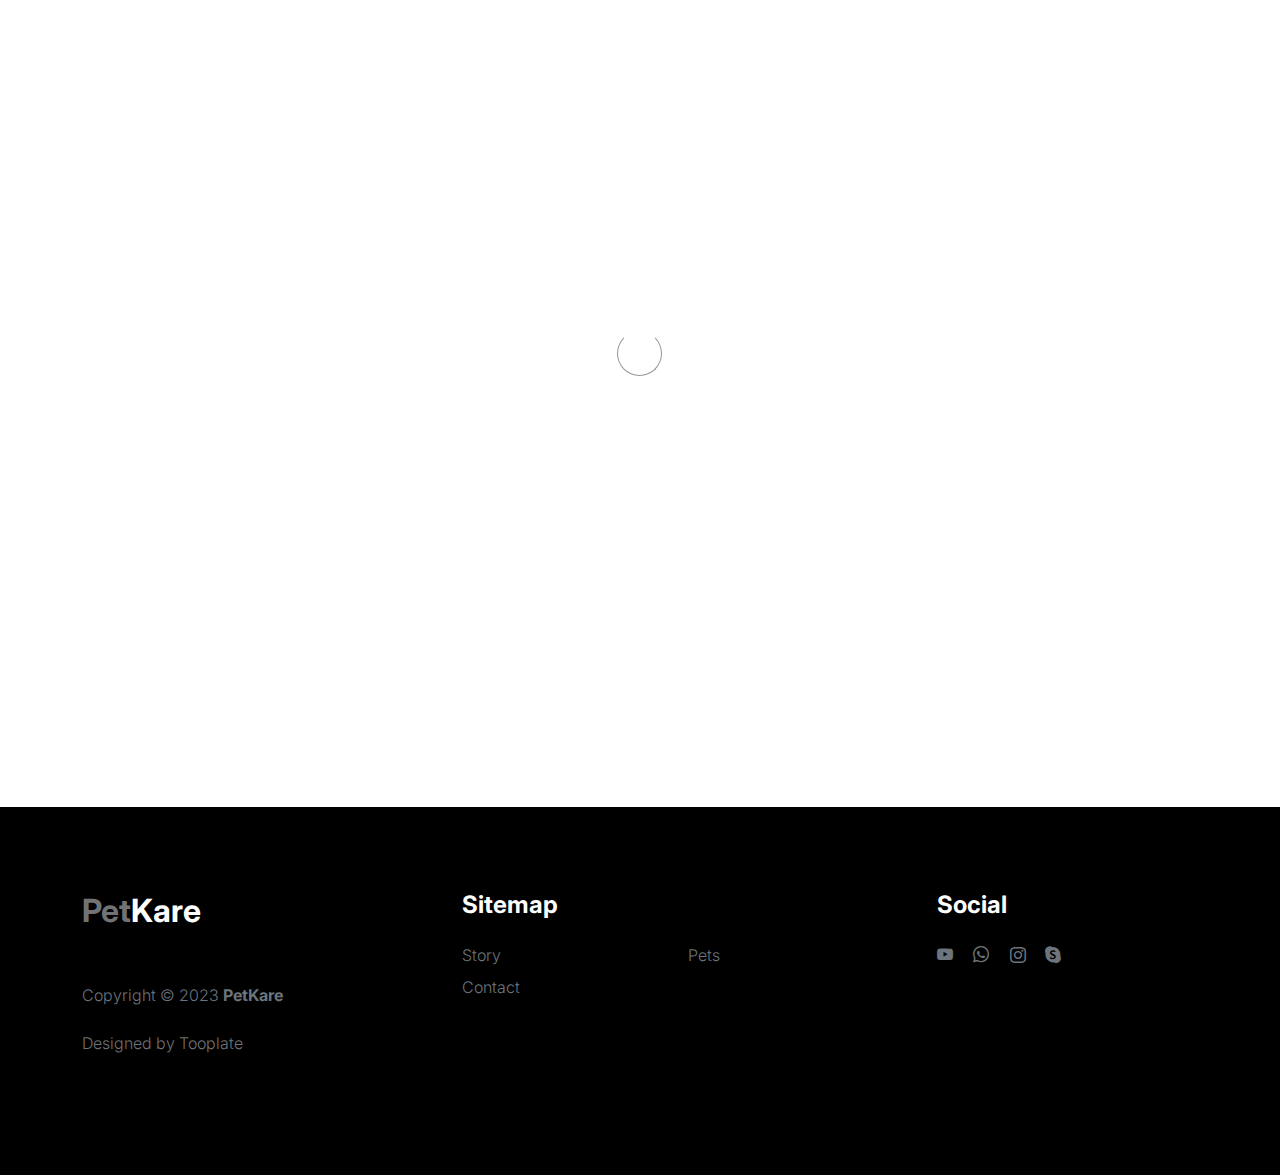
==== Frontend/html/pets.html @ c5ba16d2 "Added the pet page" ====
<!doctype html>
<html lang="en">
    <head>
        <meta charset="utf-8">
        <meta name="viewport" content="width=device-width, initial-scale=1">
        <meta name="description" content="">
        <meta name="author" content="">
        <title>PetKare - Adopt a Pet</title>

        <!-- CSS FILES -->
        <link rel="preconnect" href="https://fonts.googleapis.com">
        <link rel="preconnect" href="https://fonts.gstatic.com" crossorigin>
        <link href="https://fonts.googleapis.com/css2?family=Inter:wght@100;300;400;700;900&display=swap" rel="stylesheet">
        <link href="../css/bootstrap.min.css" rel="stylesheet">
        <link href="../css/bootstrap-icons.css" rel="stylesheet">
        <link rel="stylesheet" href="../css/slick.css"/>
        <link href="../css/index.css" rel="stylesheet">
    </head>
    
    <body>
        <section class="preloader">
            <div class="spinner">
                <span class="sk-inner-circle"></span>
            </div>
        </section>
    
        <main>
            <nav class="navbar navbar-expand-lg">
                <div class="container">
                    <button class="navbar-toggler" type="button" data-bs-toggle="collapse" data-bs-target="#navbarNav" aria-controls="navbarNav" aria-expanded="false" aria-label="Toggle navigation">
                        <span class="navbar-toggler-icon"></span>
                    </button>
                    <a class="navbar-brand" href="index.html">
                        <strong><span>Pet</span>Kare</strong>
                    </a>
                    <div class="collapse navbar-collapse" id="navbarNav">
                        <ul class="navbar-nav mx-auto">
                            <li class="nav-item"><a class="nav-link active" href="index.html">Home</a></li>
                            <li class="nav-item"><a class="nav-link" href="about.html">Story</a></li>
                            <li class="nav-item"><a class="nav-link" href="pets.html">Pets</a></li> <!-- Change "Products" to "Pets" -->
                            <li class="nav-item"><a class="nav-link" href="contact.html">Contact</a></li>
                        </ul>
                    </div>
                </div>
            </nav>

            <header class="site-header section-padding d-flex justify-content-center align-items-center">
                <div class="container">
                    <div class="row">
                        <div class="col-lg-10 col-12">
                            <h1>
                                <span class="d-block text-primary">Adopt a</span>
                                <span class="d-block text-dark">furry friend</span> <!-- Updated heading -->
                            </h1>
                        </div>
                    </div>
                </div>
            </header>

            <section class="pets section-padding">
                <div class="container">
                    <div class="row">
                        <div class="col-12">
                            <h2 class="mb-5">Our Available Pets</h2> <!-- Updated to Pets -->
                        </div>

                        <!-- Placeholder for pet images fetched dynamically -->
                        <div id="pet-gallery" class="row">
                            <!-- JavaScript will populate this section -->
                        </div>

                    </div>
                </div>
            </section>
        </main>

        <footer class="site-footer">
            <div class="container">
                <div class="row">
                    <div class="col-lg-3 col-10 me-auto mb-4">
                        <h4 class="text-white mb-3"><a href="index.html">Pet</a>Kare</h4>
                        <p class="copyright-text text-muted mt-lg-5 mb-4 mb-lg-0">Copyright © 2023 <strong>PetKare</strong></p>
                        <br>
                        <p class="copyright-text">Designed by <a href="https://www.tooplate.com/" target="_blank">Tooplate</a></p>
                    </div>
                    <div class="col-lg-5 col-8">
                        <h5 class="text-white mb-3">Sitemap</h5>
                        <ul class="footer-menu d-flex flex-wrap">
                            <li class="footer-menu-item"><a href="about.html" class="footer-menu-link">Story</a></li>
                            <li class="footer-menu-item"><a href="pets.html" class="footer-menu-link">Pets</a></li> <!-- Updated link -->
                            <li class="footer-menu-item"><a href="contact.html" class="footer-menu-link">Contact</a></li>
                        </ul>
                    </div>
                    <div class="col-lg-3 col-4">
                        <h5 class="text-white mb-3">Social</h5>
                        <ul class="social-icon">
                            <li><a href="#" class="social-icon-link bi-youtube"></a></li>
                            <li><a href="#" class="social-icon-link bi-whatsapp"></a></li>
                            <li><a href="#" class="social-icon-link bi-instagram"></a></li>
                            <li><a href="#" class="social-icon-link bi-skype"></a></li>
                        </ul>
                    </div>
                </div>
            </div>
        </footer>

        <!-- JAVASCRIPT FILES -->
        <script src="../js/jquery.min.js"></script>
        <script src="../js/bootstrap.bundle.min.js"></script>
        <script src="../js/slick.min.js"></script>
        <script src="../js/custom.js"></script>

        <script>
            // Fetch pets data from the API and dynamically add them to the page
            fetch('http://localhost:8089/api/pets')  // Replace with your actual API endpoint
                .then(response => response.json())
                .then(data => {
                    const petGallery = document.getElementById('pet-gallery');
                    data.forEach(pet => {
                        // Dynamically create pet cards with the new details
                        const petCard = `
                            <div class="col-lg-4 col-md-6 col-12 mb-3 pet-cards"> <!-- Updated column size for responsiveness -->
                                <div class="product-thumb">
                                    <a href="product-detail.html">
                                        <img src="${pet.petImage}" class="img-fluid product-image" alt="${pet.petName}">
                                    </a>
        
                                    <div class="product-info d-flex flex-column">
                                        <h5 class="product-title mb-2">${pet.petName}</h5> <!-- Display Pet Name -->
                                        <p class="product-p">Breed: ${pet.petBreed}</p> <!-- Display Pet Breed -->
                                        <p class="product-p">Type: ${pet.petType}</p> <!-- Display Pet Type -->
                                        <p class="product-p">Age: ${pet.petAge} years</p> <!-- Display Pet Age -->
                                        <p class="product-p">Gender: ${pet.petGender}</p> <!-- Display Pet Gender -->
                                    </div>
                                </div>
                            </div>
                        `;
                        petGallery.innerHTML += petCard;
                    });
                })
                .catch(error => console.error('Error fetching pets:', error));
        </script>
    </body>
</html>
---- Frontend/css/index.css ----
/*

Tooplate 2127 Little Fashion

https://www.tooplate.com/view/2127-little-fashion

*/


/*---------------------------------------
  CUSTOM PROPERTIES ( VARIABLES )             
-----------------------------------------*/
:root {
  --white-color:                #FFFFFF;
  --primary-color:              #FF4400;
  --section-bg-color:           #f0f8ff;
  --dark-color:                 #000000;
  --grey-color:                 #d0d1d1;
  --p-color:                    #717275;

  --body-font-family:           'Inter', sans-serif;

  --h5-font-size:               24px;
  --p-font-size:                20px;
  --copyright-text-font-size:   16px;
  --product-link-font-size:     14px;
  --custom-link-font-size:      12px;

  --font-weight-thin:           100;
  --font-weight-light:          300;
  --font-weight-normal:         400;
  --font-weight-bold:           700;
  --font-weight-black:          900;
}

body,
html {
  height: 100%;
}

html {
  scroll-behavior: smooth;
}

@media screen and (prefers-reduced-motion: reduce) {
  html {
    scroll-behavior: auto;
  }
}

body {
    background: var(--white-color);
    font-family: var(--body-font-family);    
    position: relative;
}

/*---------------------------------------
  TYPOGRAPHY               
-----------------------------------------*/

h2,
h3,
h4,
h5,
h6 {
  color: var(--dark-color);
  line-height: inherit;
}

h1,
h2,
h3,
h4,
h5,
h6 {
  font-weight: var(--font-weight-bold);
}

h1,
h2 {
  font-weight: var(--font-weight-black);
}

h1 {
  font-size: 64px;
  line-height: normal;
}

h2 {
  font-size: 42px;
}

h3 {
  font-size: 36px;
}

h4 {
  font-size: 32px;
}

h5 {
  font-size: 24px;
}

h6 {
  font-size: 20px;
}

p {
  color: var(--p-color);
  font-size: var(--p-font-size);
  font-weight: var(--font-weight-light);
}

a, 
button {
  touch-action: manipulation;
  transition: all 0.3s;
}

a {
  color: var(--p-color);
  text-decoration: none;
}

a:hover {
  color: var(--primary-color);
}

.text-primary {
  color: var(--primary-color) !important;
}

::selection {
  background: var(--primary-color);
  color: var(--white-color);
}

/*---------------------------------------
  CUSTOM LINK               
-----------------------------------------*/
.custom-link {
  color: var(--p-color);
  font-size: var(--custom-link-font-size);
  font-weight: var(--font-weight-bold);
  text-transform: uppercase;
  position: relative;
}

.custom-link i {
  position: absolute;
  opacity: 0;
  bottom: 0;
  left: 100%;
  transition: all 0.3s;
  line-height: normal;
}

.custom-link:hover i {
  opacity: 1;
  left: 101%;
}

.lead {
  font-size: 1.5rem;
  font-weight: var(--font-weight-thin);
}

b,
strong {
  font-weight: var(--font-weight-bold);
}

/*---------------------------------------
  PRE LOADER               
-----------------------------------------*/
.preloader {
  position: fixed;
  top: 0;
  left: 0;
  width: 100%;
  height: 100%;
  z-index: 99999;
  display: flex;
  flex-flow: row nowrap;
  justify-content: center;
  align-items: center;
  background: none repeat scroll 0 0 var(--white-color);
}

.spinner {
  border: 1px solid transparent;
  border-radius: 5px;
  position: relative;
}

.spinner::before {
  content: '';
  box-sizing: border-box;
  position: absolute;
  top: 50%;
  left: 50%;
  width: 45px;
  height: 45px;
  margin-top: -10px;
  margin-left: -23px;
  border-radius: 50%;
  border: 1px solid #959595;
  border-top-color: var(--white-color);
  animation: spinner .9s linear infinite;
}

@keyframes spinner {
  to {transform: rotate(360deg);}
}

/*---------------------------------------
  CUSTOM BUTTON & ICON              
-----------------------------------------*/
.custom-btn {
  background: var(--dark-color);
  border-radius: 50px;
  color: var(--white-color);
  font-size: var(--copyright-text-font-size);
  text-transform: uppercase;
  padding: 16.50px 20px;
}

.social-btn {
  background: transparent;
  border: 1px solid var(--grey-color);
  color: var(--dark-color);
  text-transform: none;
}

.social-btn:hover {
  border-color: transparent;
}

.cart-form-select {
  border-radius: 0;
  padding-top: 15px;
  padding-bottom: 15px;
}

.cart-btn {
  border-radius: 0;
  width: 100%;
  font-size: var(--product-link-font-size);
}

.custom-btn:hover,
.slick-slideshow .custom-btn:hover {
  background: var(--primary-color);
  color: var(--white-color);
}

.custom-icon {
  color: var(--p-color);
  font-size: 24px;
}

.custom-icon {
  display: inline-block;
  vertical-align: middle;
}

.bi-bag.custom-icon {
  font-size: 17px;
}

.featured-icon {
  color: var(--grey-color);
  font-size: 52px;
}

/*---------------------------------------
  DIV SEPARATOR               
-----------------------------------------*/
.div-separator {
  position: relative;
}

.div-separator::before {
  content: "";
  height: 1px;
  background: var(--grey-color);
  display: block;
  width: 100%;
}

.div-separator span {
  position: absolute;
  top: 50%;
  margin-left: -22.5px;
  left: 50%;
  text-align: center;
  background: var(--white-color);
  margin-top: -11px;
  color: var(--dark-color);
  font-weight: var(--font-weight-bold);
  font-size: 14px;
  width: 35px;
  text-transform: uppercase;
}

/*---------------------------------------
  FULL IMAGE               
-----------------------------------------*/
.full-image-img {
  display: block;
  position: absolute;
  z-index: -1;
  right: 0;
  width: 100%;
  bottom: -120px;
  min-width: 650px;
}

@media (min-width: 1600px) {
  .full-image-img {
    bottom: -200px;
  }
}

/*---------------------------------------
  NAVIGATION               
-----------------------------------------*/
.navbar {
  background: var(--white-color);
  position: fixed;
  top: 0;
  right: 0;
  left: 0;
  padding: 25px 0;
  z-index: 2;
  will-change: transform;
  transition: transform 300ms linear;
}

.navbar span, h2 span, h4 span {
	color: var(--primary-color);
}

.navbar.headroom--not-top {
  padding: 20px 0;
}

.headroom--pinned {
  transform: translate(0, 0);
}

.headroom--unpinned {
  transform: translate(0, -150%);
}

.navbar-brand {
  color: var(--dark-color);
  font-size: 24px;
  font-weight: var(--font-weight-light);
  margin: 0;
  padding: 0;
}

.navbar-expand-lg .navbar-nav .nav-link {
  display: inline-block;
  padding: 0;
  margin-right: 1.5rem;
  margin-left: 1.5rem;
}

.nav-link {
  color: var(--p-color);
  font-size: 16px;
  position: relative;
}

.navbar .nav-link::after {
  position: absolute;
  top: 100%;
  left: 0;
  width: 100%;
  height: 2px;
  background: var(--grey-color);
  content: '';
  opacity: 0;
  -webkit-transition: opacity 0.3s, -webkit-transform 0.3s;
  -moz-transition: opacity 0.3s, -moz-transform 0.3s;
  transition: opacity 0.3s, transform 0.3s;
  -webkit-transform: translateY(10px);
  -moz-transform: translateY(10px);
  transform: translateY(10px);
}

.navbar .nav-link.active::after, 
.navbar .nav-link:hover::after {
  opacity: 1;
  -webkit-transform: translateY(0px);
  -moz-transform: translateY(0px);
  transform: translateY(0px);
}

.navbar .nav-link.active,
.navbar .nav-link:hover {
  color: var(--primary-color);
}

.nav-link:focus, 
.nav-link:hover {
  color: var(--p-color);
}

.navbar-toggler {
  border: 0;
  padding: 0;
  cursor: pointer;
  margin: 0;
  width: 30px;
  height: 35px;
  outline: none;
}

.navbar-toggler:focus {
  outline: none;
  box-shadow: none;
}

.navbar-toggler[aria-expanded="true"] .navbar-toggler-icon {
  background: transparent;
}

.navbar-toggler[aria-expanded="true"] .navbar-toggler-icon:before,
.navbar-toggler[aria-expanded="true"] .navbar-toggler-icon:after {
  transition: top 300ms 50ms ease, -webkit-transform 300ms 350ms ease;
  transition: top 300ms 50ms ease, transform 300ms 350ms ease;
  transition: top 300ms 50ms ease, transform 300ms 350ms ease, -webkit-transform 300ms 350ms ease;
  top: 0;
}

.navbar-toggler[aria-expanded="true"] .navbar-toggler-icon:before {
  transform: rotate(45deg);
}

.navbar-toggler[aria-expanded="true"] .navbar-toggler-icon:after {
  transform: rotate(-45deg);
}

.navbar-toggler .navbar-toggler-icon {
  background: var(--dark-color);
  transition: background 10ms 300ms ease;
  display: block;
  width: 30px;
  height: 2px;
  position: relative;
}

.navbar-toggler .navbar-toggler-icon::before,
.navbar-toggler .navbar-toggler-icon::after {
  transition: top 300ms 350ms ease, -webkit-transform 300ms 50ms ease;
  transition: top 300ms 350ms ease, transform 300ms 50ms ease;
  transition: top 300ms 350ms ease, transform 300ms 50ms ease, -webkit-transform 300ms 50ms ease;
  position: absolute;
  right: 0;
  left: 0;
  background: var(--dark-color);
  width: 30px;
  height: 2px;
  content: '';
}

.navbar-toggler .navbar-toggler-icon:before {
  top: -8px;
}

.navbar-toggler .navbar-toggler-icon:after {
  top: 8px;
}

/*---------------------------------------
  SITE HEADER              
-----------------------------------------*/
.site-header {
  background-color: var(--section-bg-color);
  position: relative;
  overflow: hidden;
  margin-top: 86px;
}

.site-header.section-padding {
  padding-top: 7rem;
  padding-bottom: 7rem;
}

.site-header.section-padding-img {
  padding-top: 10rem;
  padding-bottom: 10rem;
}

.header-image {
  position: absolute;
  top: 0;
  right: 0;
  width: 50%;
  height: 100%;
  object-fit: cover;
}

/*---------------------------------------
  SLICK SLIDESHOW               
-----------------------------------------*/
@media (min-width: 992px) {
  .slick-slideshow {
    height: 100vh;
  }
}

.slick-slideshow {
  margin-top: 86px;
}

.slick-title {
  color: var(--white-color);
}

.slick-custom {
  position: relative;
}

.slick-custom img {
  width: 100%;
  object-fit: cover;
}

.slick-bottom {
  background: linear-gradient(to top, var(--dark-color), transparent 90%);
  position: absolute;
  z-index: 2;
  bottom: 0;
  right: 0;
  left: 0;
  width: 100%;
  height: 100%;
}

.slick-bottom .container {
  position: absolute;
  top: 40%;
  left: 50%;
  transform: translate(-50%, -40%);
}

.slick-overlay {
  background: linear-gradient(to top, #000, transparent 120%);
  position: absolute;
  top: 0;
  right: 0;
  bottom: 0;
  left: 0;
}

.slick-slideshow .custom-btn {
  font-weight: var(--font-weight-bold);
  display: inline-block;
  padding-right: 32px;
  padding-left: 32px;
}

@media (min-width: 576px) {
  .slick-slideshow .slick-dots {
    max-width: 540px;
  }
}

@media (min-width: 768px) {
  .slick-slideshow .slick-dots {
    max-width: 720px;
  }
}

@media (min-width: 992px) {
  .slick-slideshow .slick-dots {
    max-width: 960px;
  }
}

@media (min-width: 1200px) {
  .slick-slideshow .slick-dots {
    max-width: 1140px;
  }
}

@media (min-width: 1400px) {
  .slick-slideshow .slick-dots {
    max-width: 1320px;
  }
}

.slick-slideshow .slick-dots {
  position: absolute;
  z-index: 2;
  top: 50%;
  left: 0;
  right: 0;
  transform: translate(0, -50%);
  margin: 0 auto;
  padding: 0;
}

.slick-slideshow .slick-dots li {
  background: transparent;
  border: 5px solid rgba(255, 255, 255, 0.35);
  border-radius: 100%;
  display: block;
  width: 30px;
  height: 30px;
  margin: 10px;
  padding: 5px;
  margin-left: auto;
  cursor: pointer;
}

.slick-slideshow .slick-dots button {
  background: transparent;
  border: none;
  color: transparent;
  display: block;
  width: 100%;
  height: 0;
  margin: 0;
  padding: 0;
  outline: none;
  height: 0;
}

.slick-slideshow .slick-dots li:hover,
.slick-slideshow .slick-dots .slick-active {
  background: var(--white-color);
}

/*---------------------------------------
  CUSTOM CIRCLE IMAGES               
-----------------------------------------*/

.custom-circle-image {
  border-radius: 100px;
  width: 55px;
  height: 55px;
}

.custom-circle-image.team-image {
  width: 85px;
  height: 85px;
}

/*---------------------------------------
  TESTIMONIAL               
-----------------------------------------*/
.slick-testimonial .slick-list,
.slick-testimonial .slick-track {
  height: 100%;
}

.slick-testimonial {
  margin: auto;
}

.slick-testimonial-caption {
  quotes: '❝' '❞';
  position: relative;
  padding: 5rem 7rem;
}

.slick-testimonial-caption::before {
  content: open-quote;
  display: inline-block;
  color: var(--primary-color);
  font-family: auto;
  font-size: 100px;
  height: 0;
  position: absolute;
  top: 0;
  left: 0;
}

.slick-testimonial .slick-dots {
  text-align: center;
}

.slick-testimonial .slick-dots li {
  background: var(--grey-color);
  display: inline-block;
  vertical-align: top;
  width: 16%;
  height: 1px;
}

.slick-testimonial .slick-dots button {
  background: transparent;
  border: none;
  color: transparent;
  display: block;
  width: 100%;
  height: 0;
  margin: 0;
  padding: 0;
}

.slick-testimonial .slick-dots li:hover,
.slick-testimonial .slick-dots .slick-active {
  background: var(--dark-color);
}

/*---------------------------------------
  SECTION               
-----------------------------------------*/
section {
  content-visibility: auto;
  contain-intrinsic-size: 700px;
}

.section-padding {
  padding-top: 7rem;
  padding-bottom: 7rem;
}

.featured {
  background: var(--section-bg-color);
}

/*---------------------------------------
  ABOUT               
-----------------------------------------*/
.about .nav-pills .nav-item {
  width: 100%;
}

.about .nav-pills .nav-link {
  color: var(--grey-color);
  font-size: 18px;
  font-weight: var(--font-weight-bold);
  border-left: 1px solid var(--grey-color);
  border-radius: 0;
  padding-right: 0;
}

.about .nav-pills .nav-link:hover,
.about .nav-pills .nav-link.active, 
.about .nav-pills .show>.nav-link {
  background: transparent;
  border-left-color: var(--primary-color);
  color: var(--primary-color);
}

/*---------------------------------------
  FAQ ACCORDION               
-----------------------------------------*/
.accordion-item {
  background-color: transparent;
  border-top: 0;
  border-right: 0;
  border-left: 0;
}

.accordion-button {
  background-color: transparent;
  box-shadow: none;
}

.accordion-button:not(.collapsed) {
  background: transparent;
  box-shadow: none;
}

button:focus:not(:focus-visible) {
  border-color: transparent;
  box-shadow: none;
}

.accordion-body {
  border-top: 1px solid rgba(0,0,0,.125);
}

.accordion-button {
  font-size: 1.5rem;
  font-weight: var(--font-weight-normal);
  padding-top: 1.5rem;
  padding-right: 0;
  padding-bottom: 1.5rem;
  padding-left: 0;
}

.accordion-body {
  padding: 2rem 0;
}

/*---------------------------------------
  TEAM MEMBERS               
-----------------------------------------*/
.team {
  background: var(--grey-color);
}

.team-thumb {
  background: var(--white-color);
  position: relative;
  border-radius: .25rem;
  padding: 42px 32px;
}

.team-info {
  width: 100%;
}

.custom-modal-btn {
  background: var(--grey-color);
  color: var(--white-color);
  position: absolute;
  top: 0;
  right: 0;
  bottom: 0;
  margin: auto 32px;
  width: 42px;
  height: 42px;
}

.modal-body {
  padding: 4rem;
}

.modal-header {
  padding-top: 7rem;
  padding-bottom: 5rem;
}

.modal-header .btn-close {
  position: absolute;
  top: 0;
  right: 0;
  font-size: 24px;
  margin: 32px;
}

#cart-modal .modal-header .btn-close {
  z-index: 2;
  margin: 22px;
}

#cart-modal .modal-header {
  border-bottom: 0;
  padding: 0;
}

#cart-modal .modal-footer {
  padding: 2rem 4rem;
}

/*---------------------------------------
  SKILL - PROGRESS BAR               
-----------------------------------------*/
.skill-thumb strong {
  display: inline-block;
  margin-bottom: 6px;
}

.skill-thumb span {
  color: var(--dark-color);
  font-size: 24px;
  font-weight: var(--font-weight-bold);
}

.skill-thumb .progress {
  background: var(--white-color);
  box-shadow: none;
  border-radius: 100px;
  height: 1px;
  margin-bottom: 16px;
}

.skill-thumb .progress .progress-bar-primary {
  background: var(--grey-color);
}

/*---------------------------------------
  PRODUCT               
-----------------------------------------*/
.front-product {
  background: var(--section-bg-color);
}

.product-thumb {
  background: var(--white-color);
  position: relative;
  transition: all 0.5s ease-out;
}

.product-image {
  transition: all 0.5s ease-out;
}

.product-thumb:hover .product-image {
  box-shadow: 0 1rem 3rem rgba(0,0,0,.175);
}

.product-top {
  position: absolute;
  top: 0;
  right: 0;
  left: 0;
  margin: 20px;
}

.product-info {
  padding: 30px 20px;
}

.product-description,
.product-cart-thumb {
  padding: 0 20px;
}

.product-icon {
  color: var(--white-color);
}

.product-title-link {
  color: var(--dark-color);
}

.product-additional-link {
  display: inline-block;
  vertical-align: top;
  font-size: var(--product-link-font-size);
  margin-top: 32px;
  margin-right: 12px;
}

.product-alert {
  background: var(--white-color);
  color: var(--p-color);
  font-size: var(--custom-link-font-size);
  font-weight: var(--font-weight-bold);
  padding: 3px 10px;
}

.product-p {
  font-size: var(--product-link-font-size);
}

.view-all {
  text-transform: uppercase;
  color: var(--p-color);
  font-size: 13px;
  font-weight: var(--font-weight-bold);
  border-bottom: 2px solid var(--grey-color);
  padding-bottom: 6px;
}

.product-thumb {
  position: relative;
  overflow: hidden;
  background-color: #fff;
  border-radius: 10px;
  box-shadow: 0 4px 10px rgba(0, 0, 0, 0.1);
  padding: 15px;  /* Added padding for spacing inside the card */
  height: 100%;  /* Ensures the card takes up full height */
  display: flex;
  flex-direction: column;
}

.product-thumb img {
  max-width: 100%;
  border-radius: 10px;
}

.product-info {
  padding-top: 10px; 
  display: flex;
  flex-direction: row; /* Space between the image and the text */
}

.product-title {
  font-size: 1.25rem;
  font-weight: bold;
}

.product-p {
  font-size: 0.9rem;
  color: #555;
  margin-bottom: 5px;  /* Spacing between details */
}

.product-price {
  font-size: 1.1rem;
  font-weight: bold;
  color: #333;
}

.pet-cards{
  display: flex;
  flex-direction: row;
}


/*---------------------------------------
  CONTACT              
-----------------------------------------*/
.contact-info {
  padding: 40px;
}

.contact-form .form-control {
  border-color: var(--grey-color);
  font-weight: var(--font-weight-normal);
}

.form-floating>label {
  color: var(--grey-color);
  font-weight: var(--font-weight-normal);
}

.contact-form button[type='submit'] {
  background: var(--dark-color);
  border: none;
  border-radius: 100px;
  color: var(--white-color);
  font-weight: var(--font-weight-bold);
  text-transform: uppercase;
  padding: 16px;
}

.contact-form button[type='submit']:hover {
  background: var(--primary-color);
}

/*---------------------------------------
  SITE FOOTER               
-----------------------------------------*/
.site-footer {
  background: var(--dark-color);
  padding-top: 5rem;
  padding-bottom: 5rem;
}

.footer-menu {
  margin: 0;
  padding: 0;
}

.footer-menu-item {
  display: block;
  width: 50%;
}

.footer-menu-link {
  color: #6c757d;
  font-weight: var(--font-weight-light);
  display: inline-block;
  vertical-align: top;
  margin-top: 4px;
  margin-bottom: 4px;
}

.site-footer .social-icon-link {
  margin-top: 4px;
}

.site-footer .social-icon-link:hover,
.footer-menu-link:hover {
  color: var(--white-color);
}

.copyright-text {
  font-size: var(--copyright-text-font-size);
}

/*---------------------------------------
  SOCIAL ICON               
-----------------------------------------*/
.social-icon {
  margin: 0;
  padding: 0;
}

.social-icon li {
  list-style: none;
  display: inline-block;
  vertical-align: top;
}

.social-icon-link {
  color: #6c757d;
  font-size: 1rem;
  display: inline-block;
  vertical-align: top;
  margin-bottom: 4px;
  margin-right: 15px;
}

.social-icon-link:hover {
  color: var(--primary-color);
}

/*---------------------------------------
  RESPONSIVE STYLES               
-----------------------------------------*/
@media screen and (max-width: 1200px) {
  h1 {
    font-size: 62px;
  }
}

@media screen and (max-width: 991px) {
  h1 {
    font-size: 42px;
    margin-bottom: 0;
  }

  h2 {
    font-size: 36px;
  }

  h3 {
    font-size: 32px;
  }

  h4 {
    font-size: 28px;
  }

  h5 {
    font-size: 24px;
  }

  h6 {
    font-size: 20px;
  }

  .lead {
    font-size: 16px;
  }

  .navbar-expand-lg .navbar-nav .nav-link {
    margin-top: 1rem;
  }

  .site-header {
    background-position: bottom;
  }

  #cart-modal .modal-header .btn-close {
    margin: 22px 14px;
  }

  .custom-btn {
    font-size: 14px;
    padding: 13.5px 20px;
  }

  .slick-slideshow .custom-btn {
    padding-right: 27px;
    padding-left: 27px;
  }

  .social-login,
  .div-separator {
    width: 75% !important;
  }

  #cart-modal .modal-footer .row {
    width: 100% !important;
  }

  .site-header.section-padding,
  .section-padding {
    padding-top: 4rem;
    padding-bottom: 4rem;
  }

  .site-header-image.section-padding {
    padding-bottom: 0;
  }

  .header-info {
    padding-top: 50px;
    padding-bottom: 100px;
  }

  .header-image {
    position: relative;
    top: auto;
    bottom: 0;
    left: 0;
    width: auto;
    height: auto;
  }

  .slick-testimonial-caption {
    padding: 6rem 3rem 4rem 3rem;
  }

  .slick-slideshow .slick-dots li {
    width: 25px;
    height: 25px;
  }

  .modal-header {
    padding-top: 6rem;
    padding-bottom: 2rem;
  }

  .modal-body {
    padding: 2rem;
  }

  #cart-modal .modal-footer {
    padding-right: 0;
    padding-left: 0;
  }

  #cart-modal .modal-body {
    padding: 4rem 2rem 2rem 2rem;
  }

  .full-image-img {
    bottom: 0;
  }

  .img-pets{
    height: 500px;
  }
}
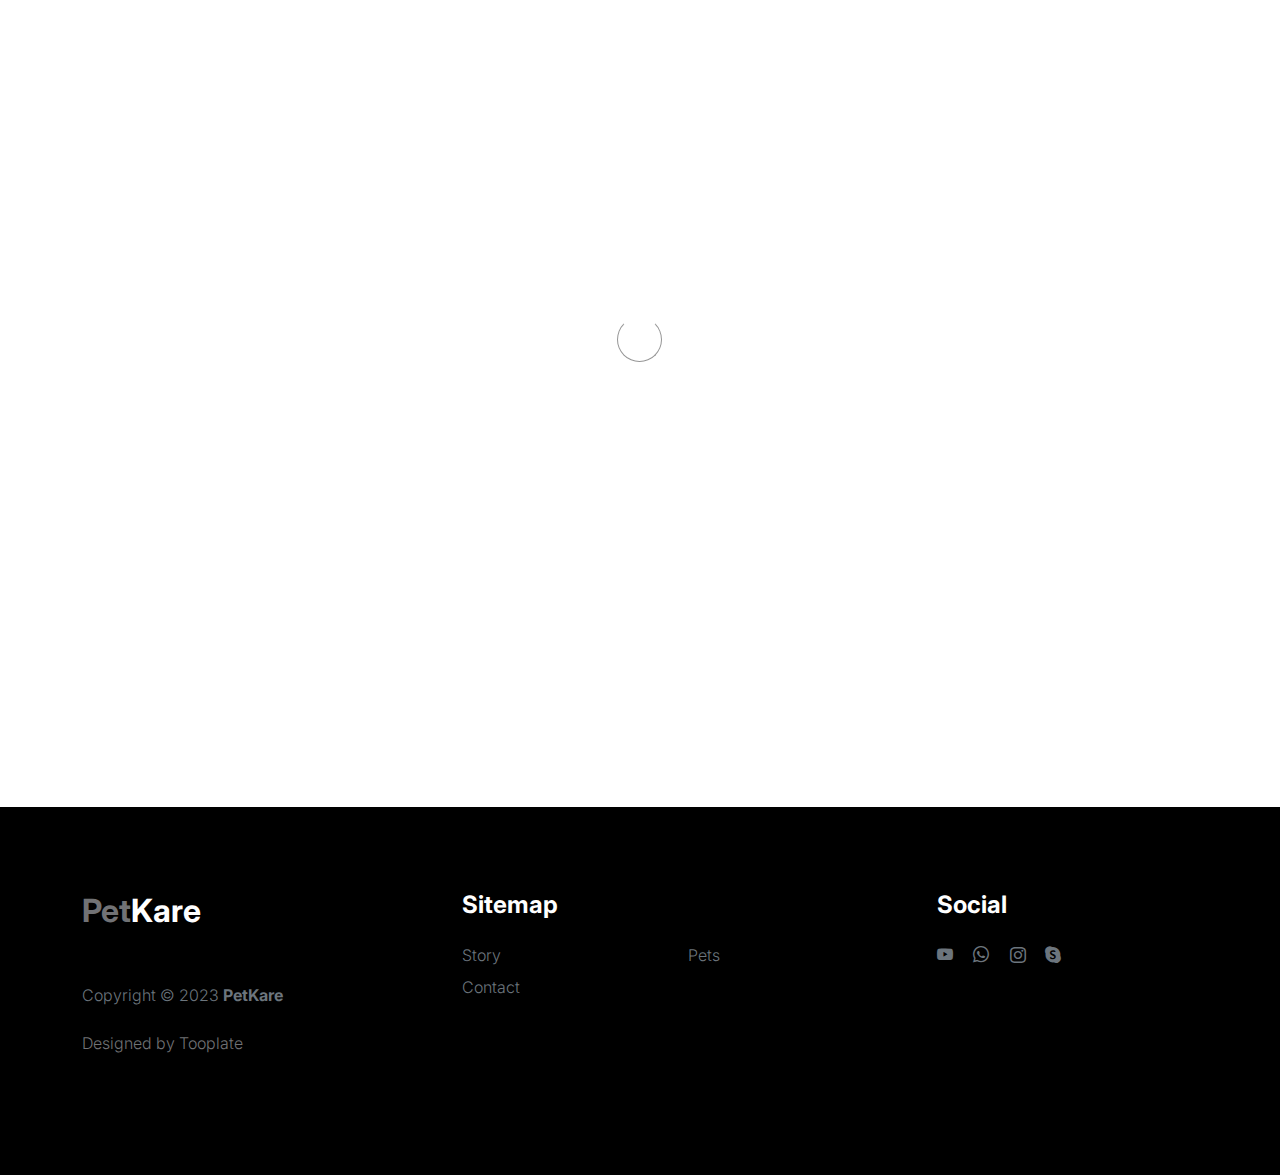
==== commit 29d179dc: "Added a pet detail view page" ====
--- a/Frontend/html/pets.html
+++ b/Frontend/html/pets.html
@@ -35,9 +35,9 @@
                     </a>
                     <div class="collapse navbar-collapse" id="navbarNav">
                         <ul class="navbar-nav mx-auto">
-                            <li class="nav-item"><a class="nav-link active" href="index.html">Home</a></li>
+                            <li class="nav-item"><a class="nav-link" href="index.html">Home</a></li>
                             <li class="nav-item"><a class="nav-link" href="about.html">Story</a></li>
-                            <li class="nav-item"><a class="nav-link" href="pets.html">Pets</a></li> <!-- Change "Products" to "Pets" -->
+                            <li class="nav-item"><a class="nav-link active" href="pets.html">Pets</a></li> <!-- Change "Products" to "Pets" -->
                             <li class="nav-item"><a class="nav-link" href="contact.html">Contact</a></li>
                         </ul>
                     </div>
@@ -121,7 +121,7 @@
                         const petCard = `
                             <div class="col-lg-4 col-md-6 col-12 mb-3 pet-cards"> <!-- Updated column size for responsiveness -->
                                 <div class="product-thumb">
-                                    <a href="product-detail.html">
+                                    <a href="pet-detail.html?id=${pet.petId}">
                                         <img src="${pet.petImage}" class="img-fluid product-image" alt="${pet.petName}">
                                     </a>
         
@@ -131,6 +131,8 @@
                                         <p class="product-p">Type: ${pet.petType}</p> <!-- Display Pet Type -->
                                         <p class="product-p">Age: ${pet.petAge} years</p> <!-- Display Pet Age -->
                                         <p class="product-p">Gender: ${pet.petGender}</p> <!-- Display Pet Gender -->
+                                        <p class="product-p">Branch: ${pet.branch.branchName}</p> <!-- Display Pet Gender -->
+
                                     </div>
                                 </div>
                             </div>
